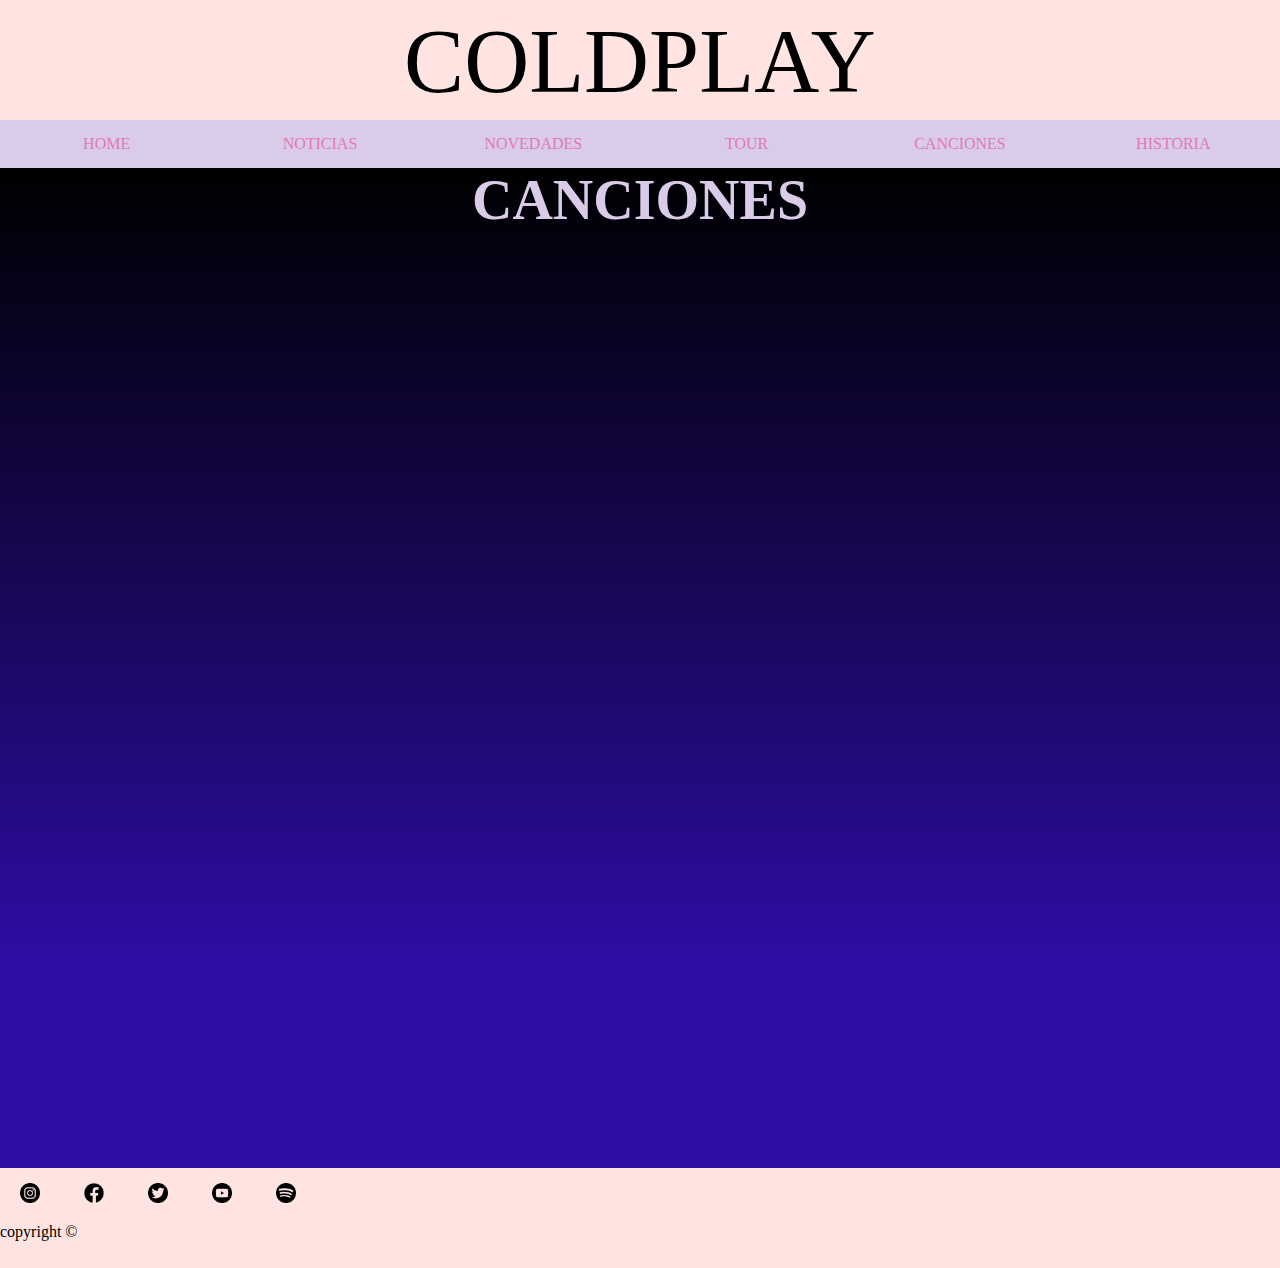
==== canciones.html @ ef8ae12c "reformulacion de header" ====
<!DOCTYPE html>
<html lang="en">
<head>
    <meta charset="UTF-8">
    <meta http-equiv="X-UA-Compatible" content="IE=edge">
    <meta name="viewport" content="width=device-width, initial-scale=1.0">
   
    <link rel="stylesheet" href="style.css">
    <link rel="icon" href="imagenes/iconos/mariposa.ico"> 
    <title>COLDPLAY</title>
</head>
<body>
    <header>
        <a name="arriba"></a>
        COLDPLAY
    </header>
    <nav class="menu">
        <a href="index.html#arriba">HOME</a>
        <a href="noticias.html#arriba">NOTICIAS</a> 
        <a href="novedades.html#arriba">NOVEDADES</a> 
        <a href="tour.html#arriba">TOUR</a> 
        <a href="canciones.html#arriba">CANCIONES</a>
        <a href="historia.html#arriba">HISTORIA</a>
     </nav>
    <div class="container-canciones">
       <h2>CANCIONES</h2> 
       <iframe style="border-radius:12px" src="https://open.spotify.com/embed/artist/4gzpq5DPGxSnKTe4SA8HAU?utm_source=generator" width="50%" height="600" frameBorder="0" allowfullscreen="" allow="autoplay; clipboard-write; encrypted-media; fullscreen; picture-in-picture" loading="lazy"></iframe>
    </div>

 
    <script>
        
 
    </script>

    <!--footer-->
    <footer>
        <div class="container-footer">
            <a href="https://www.instagram.com/coldplay/" target="_blank"  > <img src="imagenes/iconos/instagram.png" alt="instagram" width="20"> </a>  <!-- el target es para que se abra en otra pestaña-->
            <a href="https://www.facebook.com/coldplay"  target="_blank" > <img src="imagenes/iconos/facebook.png" alt="facebook" width="20"> </a> 
            <a href="https://twitter.com/coldplay/" target="_blank" > <img src="imagenes/iconos/gorjeo.png" alt="twitter"width="20" > </a> 
            <a href="https://www.youtube.com/user/ColdplayVEVO" target="_blank" > <img src="imagenes/iconos/youtube.png" alt="youtube" width="20"> </a> 
            <a href="https://open.spotify.com/artist/4gzpq5DPGxSnKTe4SA8HAU" target="_blank" > <img src="imagenes/iconos/social.png" alt="spotify" width="20"></a>
            <p>copyright &copy</p>      
        </div>
    </footer>
    <scrip>
        curl -X "GET" "https://api.spotify.com/v1/playlists//images" -H "Accept: application/json" -H "Content-Type: application/json" -H "Authorization: Bearer "
    </scrip>
</body>
---- style.css ----
/*general*/
body{
    margin:0;
    padding:0;
}

header{
    background-color:  #FFE4E1;   /* #f4f4f4;*/
    width: 100%;
    height: 200px;
    padding: 10px;;
    margin:0;
    text-align:center;
    font-size: 90px;
    animation: rainbow-colors 8s linear infinite;
    animation-delay: calc(-4s * var(--char-percent));
    color: hsl(
      calc(240deg * var(--char-percent)
      ), 
      90%, 
      100%
    );


   
}
@keyframes rainbow-colors {
  0% { color: rgb(255, 251, 20); }
  75% { color: rgb(255, 195, 15); }
  25% { color: hsl(.25turn, 90%, 65%); }
  50% { color: rgb(43, 235, 14); }
  75% { color: hsl(.75turn, 90%, 65%); }
  100% { color: hsl(1turn, 90%, 65%); }
  100% { color: rgb(243, 59, 59); }

}

h2{
  font-size:56px;
  color: #dacbe8;
  font-weight:bold;
  text-decoration: none;
  margin-top: 0;
  padding-top: 20px;
}

/*menu */
.menu {
    display: flex;
    position: relative;
    width: 100%;
    margin: 0;
    padding: 0;
    background-color: #dacbe8;
    text-align: justify;
  }
  .menu a {
    text-decoration: none;
    display: inline-block;
    width: 100%;
    margin: 0;
    padding: 15px 15px;
    text-align: center;
    color:#e079ba;
    font-family: sans-serif bold;

  }
  .menu a:hover {
    color:   #C71585;  /* rgb(200, 179, 205);*/
  }


/*menu */

/*footer*/

  .container-footer{
    display: inline;
    position:absolute;
    height: 100px;
    width: 100%;
    background: #FFE4E1;   /*#ecbce1; */      /* #dacbe8;*/
    margin: 0;
    align-items: center;
    padding:15px 0px 0px 0px;
    position:inline;
  }
  .container-footer a{
    padding: 20px;
    text-decoration:none;
    
  }
  /*footer*/
  /*background*/
  .container-imagen-home { 
    background-image: url("https://i.ytimg.com/vi/vitp2fLRHT0/maxresdefault.jpg");
    background-color:black;
    height: 1000px;
    width: 100%;
    background-position: center;
    background-repeat: no-repeat;
    background-size: cover;
    position: relative;
  }
  .container-historia,.container-noticias,.container-tour,.container-canciones,.container-novedades{
    background: rgb(0,0,0);
    background: linear-gradient(180deg, rgba(0,0,0,1) 0%, rgba(46,13,165,1) 80%, rgba(46,13,165,1) 100%);
    height: 1000px;
    width: 100%;
    position: relative;
  
  }
  /*general---fuentes*/
  .container-noticias,.container-tour,.container-novedades,.container-canciones h2{
    position: relative;
    padding:0;
    text-align: center;
   }
  
  
 /*general*/

 /*historia*/
  
 
  .historia{
   display: -webkit-flex;
   display: flex;
   position: relative;
  }
 
  .sec-historia-imagen{
    flex: 50%;
    padding: 5px;
    margin: 100px 50px 25px 100px;
  }
  .img-historia{
    width: 50%;
    height: 70%;
  }
 
  .sec-historia-texto{
    flex: 50%;
    padding: 5px;
    margin: 70px 50px 70px;
  }
 .sec-historia-texto p{
  color:#dacbe8;
 }

 /*historia*/

 

 /*tour*/
 .boton-fechas
 {
    background-color: #e079ba;
    color: beige;
    padding: 15px 25px;
    text-decoration: none;
    border-radius: 160px;
    border: #C71585 solid 2px;
    position: relative;
    margin-left: 1200px;
 }
 .boton-fechas:hover
 {
   background-color: #C71585;
   border-radius: 160px;
   border: #e079ba solid 3px;

 }
 .h2class
 {
  color: hsl(.75turn, 90%, 65%);
  text-align: center;
  border: #C71585 solid 5px;
  font-size: 56px;
  margin-left: 5px;
 }
 h3{
  text-align: center;
  color:#FAFAD2;
  font-size: 35px;

  
 }
 ul{
  color: #FFB6C1;
  font-size:18px;
  padding-left:20px;
 }
 
 
 /* galeria de noticias  */


*{box-sizing: border-box;
}

.container-noticias{
  height:100%;
}
.container-noticias h3{
  font-size:25px;
}
.container-noticias p{
  font-size:15px;
}
 .main {
  height: 100%;
  margin: auto;
}



.row {
 padding-left: 25px;
}

/* Add padding BETWEEN each column (if you want) */
.row,
.row > .column {
  padding: 6px;
}

/* Create four equal columns that floats next to each other */
.column {
  float: left;
  width: 25%;

}

.column:hover{
 cursor: pointer;
}

/* Clear floats after rows */
.row:after {
  content: "";
  display: table;
  clear: both;
}

/* Content */
.content {
  padding:5 px;
}



/*Responsive*/

 @media only screen and (max-width: 600px) {
  header{  height:80px;
           font-size: 50px;

        }

  h1{
    font-size:50px;
  }

  h2{
    font-size:35px;
  }

  p{
    font-size:12px;
  }
  .menu{display:block;
     height:120px;
        }
  
 .menu a{
    padding: 0px;
  }
  .container-imagen-home{
    width:100%;
  }
.sec-historia-imagen{
  margin-top:0;
}
.img-historia{
  width:100%;
  height:100%;
 padding: 30px 50px 20px 30px;
  

}
  .historia{
    display:block;
    height:800px; 
   }
 
   iframe {
    width:100%;
   }
}





/* Responsive layout - makes a two column-layout instead of four columns */
@media screen and (max-width: 900px) {
 
  }
  header{ 
    width:100%;
    height:120px;
  }
  

  
  /* Responsive layout - makes a two column-layout instead of four columns */
@media screen and (max-width: 900px) {
  .column {
    width: 50%;
  }
}

/* Responsive layout - makes the two columns stack on top of each other instead of next to each other */
@media screen and (max-width: 600px) {
  .column {
    width: 100%;
  }
}
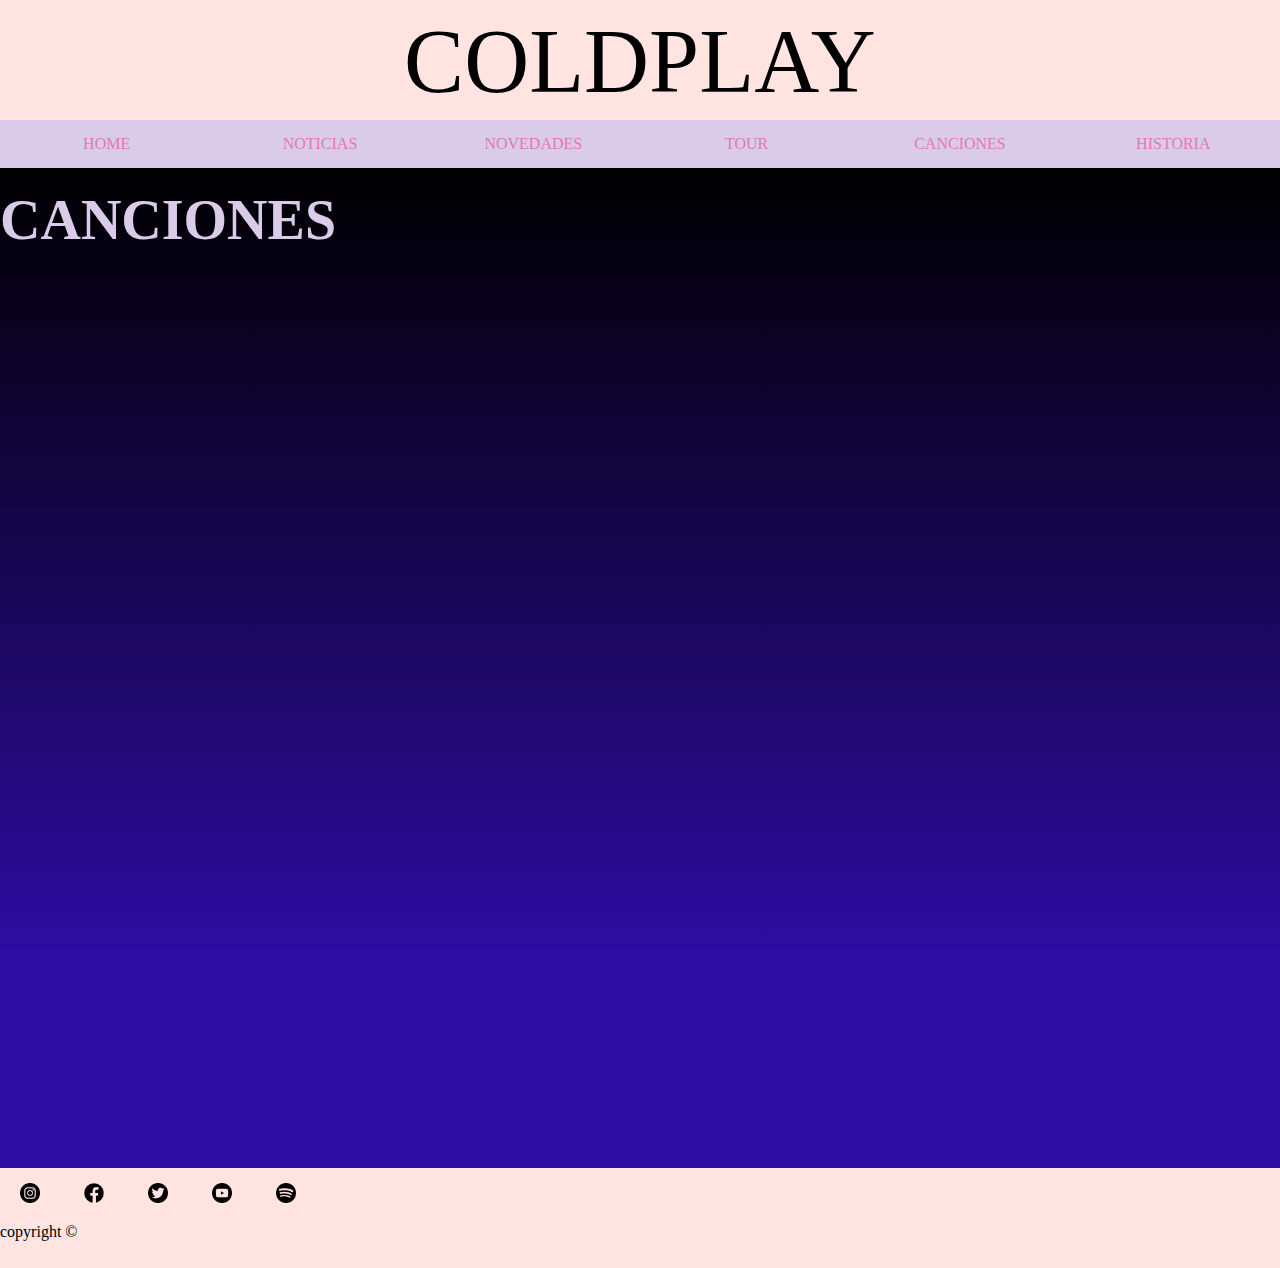
==== commit 17d3c97e: "cambios de h2 a h1" ====
--- a/canciones.html
+++ b/canciones.html
@@ -23,7 +23,7 @@
         <a href="historia.html#arriba">HISTORIA</a>
      </nav>
     <div class="container-canciones">
-       <h2>CANCIONES</h2> 
+       <h1>CANCIONES</h1> 
        <iframe style="border-radius:12px" src="https://open.spotify.com/embed/artist/4gzpq5DPGxSnKTe4SA8HAU?utm_source=generator" width="50%" height="600" frameBorder="0" allowfullscreen="" allow="autoplay; clipboard-write; encrypted-media; fullscreen; picture-in-picture" loading="lazy"></iframe>
     </div>
 
--- a/style.css
+++ b/style.css
@@ -36,7 +36,7 @@
 
 }
 
-h2{
+h1{
   font-size:56px;
   color: #dacbe8;
   font-weight:bold;
@@ -163,7 +163,6 @@
     border-radius: 160px;
     border: #C71585 solid 2px;
     position: relative;
-    margin-left: 1200px;
  }
  .boton-fechas:hover
  {
@@ -177,7 +176,7 @@
   color: hsl(.75turn, 90%, 65%);
   text-align: center;
   border: #C71585 solid 5px;
-  font-size: 56px;
+  font-size: 35px;
   margin-left: 5px;
  }
  h3{
@@ -190,7 +189,7 @@
  ul{
   color: #FFB6C1;
   font-size:18px;
-  padding-left:20px;
+  padding-top: 10px;
  }
  
  
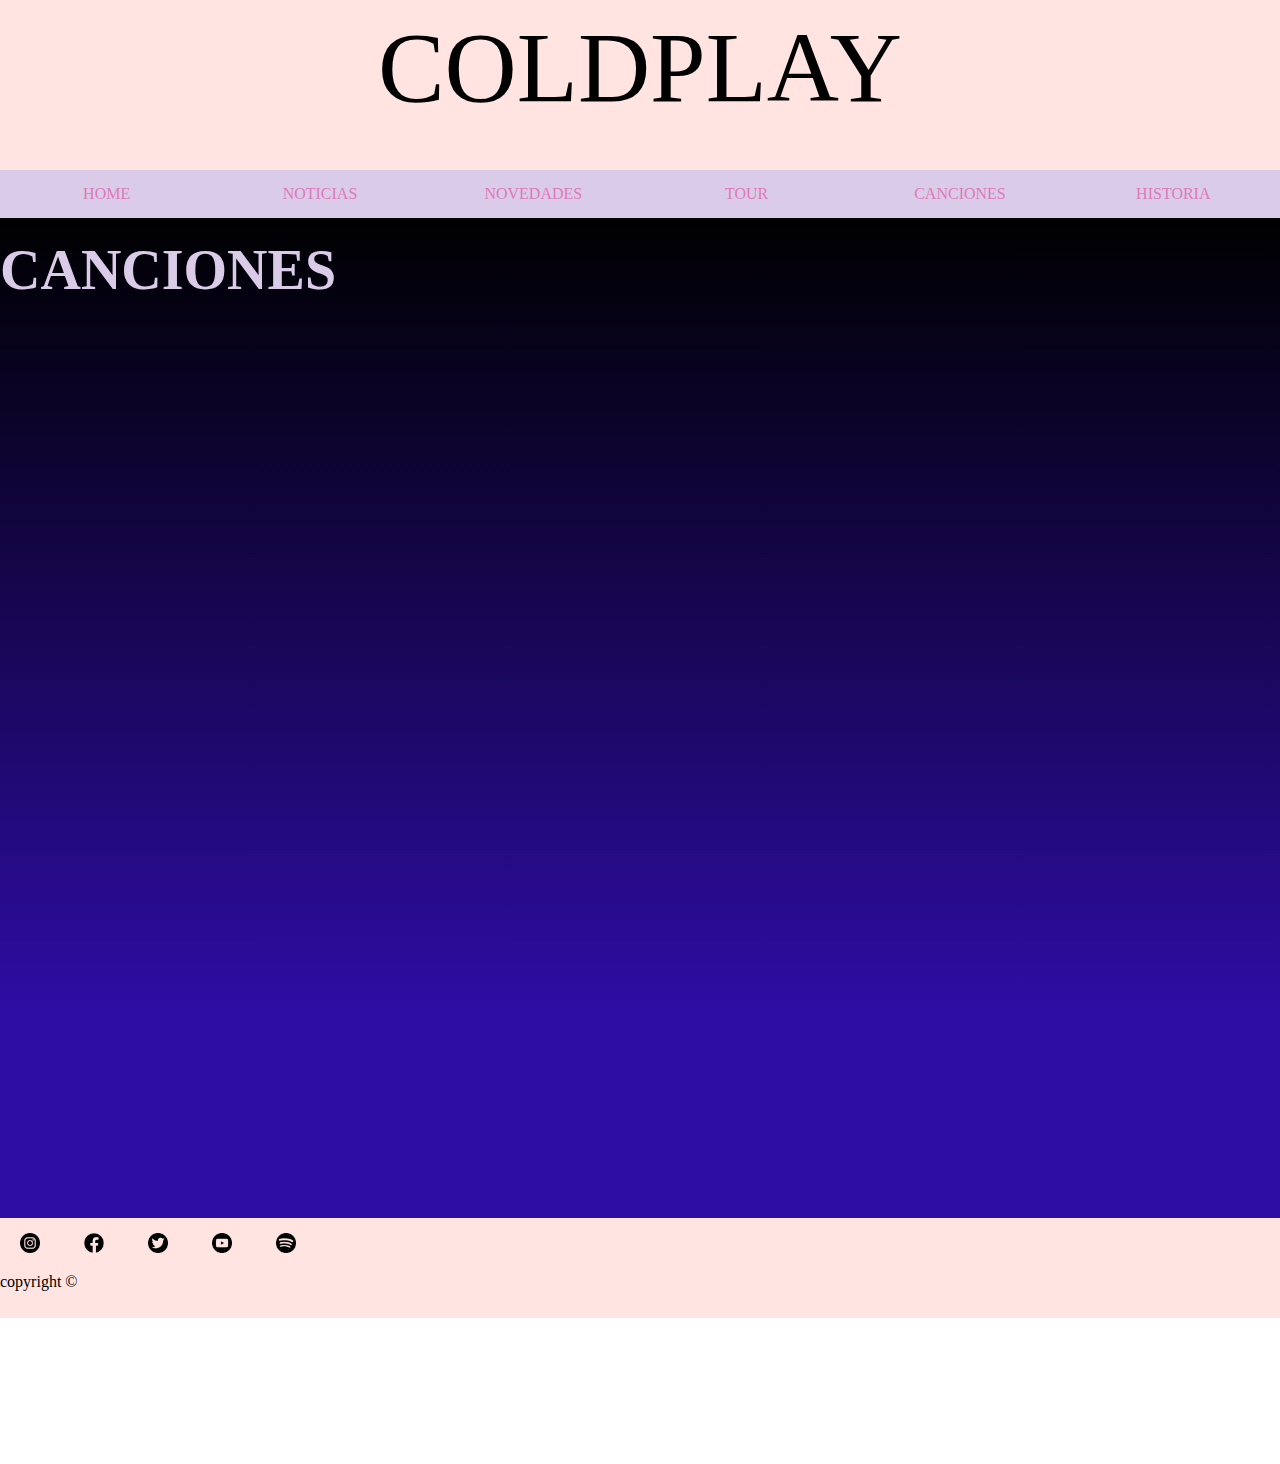
==== commit ac7c4512: "youtube api rest" ====
--- a/canciones.html
+++ b/canciones.html
@@ -4,7 +4,6 @@
     <meta charset="UTF-8">
     <meta http-equiv="X-UA-Compatible" content="IE=edge">
     <meta name="viewport" content="width=device-width, initial-scale=1.0">
-   
     <link rel="stylesheet" href="style.css">
     <link rel="icon" href="imagenes/iconos/mariposa.ico"> 
     <title>COLDPLAY</title>
@@ -24,15 +23,15 @@
      </nav>
     <div class="container-canciones">
        <h1>CANCIONES</h1> 
+       <div class="video-yt embed-responsive embed-responsive-16by9">
+        <div id="player3" class="player"></div>    
+    </div>
+      
        <iframe style="border-radius:12px" src="https://open.spotify.com/embed/artist/4gzpq5DPGxSnKTe4SA8HAU?utm_source=generator" width="50%" height="600" frameBorder="0" allowfullscreen="" allow="autoplay; clipboard-write; encrypted-media; fullscreen; picture-in-picture" loading="lazy"></iframe>
     </div>
 
- 
-    <script>
-        
- 
-    </script>
 
+  
     <!--footer-->
     <footer>
         <div class="container-footer">
@@ -44,7 +43,54 @@
             <p>copyright &copy</p>      
         </div>
     </footer>
-    <scrip>
-        curl -X "GET" "https://api.spotify.com/v1/playlists//images" -H "Accept: application/json" -H "Content-Type: application/json" -H "Authorization: Bearer "
-    </scrip>
+    <script>
+        var tag = document.createElement('script');
+            tag.src = "https://www.youtube.com/iframe_api";
+            var firstScriptTag = document.getElementsByTagName('script')[0];
+            firstScriptTag.parentNode.insertBefore(tag, firstScriptTag);
+        
+            var playerInfoList = [
+                {id: 'player3', height: '30%', width: '100%', videoId: 'KbVKJx9gNAs'}
+            ];
+            //Init players
+            function onYouTubeIframeAPIReady() {
+                if (typeof playerInfoList === 'undefined') return;
+        
+                for (var i = 0; i < playerInfoList.length; i++) {
+                    var curplayer = createPlayer(playerInfoList[i]);
+                    players[i] = curplayer;
+                }
+            }
+        
+            var players = new Array();
+        
+            function createPlayer(playerInfo) {
+                return new YT.Player(playerInfo.id, {
+                    height: playerInfo.height,
+                    width: playerInfo.width,
+                    videoId: playerInfo.videoId,
+                    events: {'onStateChange': onPlayerStateChange}
+                });
+            }
+        
+            function onPlayerStateChange(event) {
+                if (event.data == YT.PlayerState.PLAYING) {
+                    manageVideo(event.target.a.id);
+                }
+            }
+        
+            function manageVideo(player_id) {
+                $(players).each(function (i) {
+                    if(this.a.id == player_id){
+                        this.playVideo();
+                    }else {
+                        this.pauseVideo();
+                    }
+                });
+            }
+        
+        
+            
+        
+            </script>
 </body>
--- a/style.css
+++ b/style.css
@@ -8,11 +8,11 @@
 header{
     background-color:  #FFE4E1;   /* #f4f4f4;*/
     width: 100%;
-    height: 200px;
+    height: 170px;
     padding: 10px;;
     margin:0;
     text-align:center;
-    font-size: 90px;
+    font-size: 100px;
     animation: rainbow-colors 8s linear infinite;
     animation-delay: calc(-4s * var(--char-percent));
     color: hsl(
@@ -45,11 +45,12 @@
   padding-top: 20px;
 }
 
-/*menu */
+/*menu*/
 .menu {
     display: flex;
     position: relative;
     width: 100%;
+    height: 100%;
     margin: 0;
     padding: 0;
     background-color: #dacbe8;
@@ -94,9 +95,9 @@
   /*footer*/
   /*background*/
   .container-imagen-home { 
-    background-image: url("https://i.ytimg.com/vi/vitp2fLRHT0/maxresdefault.jpg");
+    background-image: url("https://media.globalcitizen.org/5a/7b/5a7b7b6e-0796-4005-a7dd-c7a7c7fb1ded/coldplay_hero.jpg");
     background-color:black;
-    height: 1000px;
+    height: 800px;
     width: 100%;
     background-position: center;
     background-repeat: no-repeat;
@@ -136,8 +137,8 @@
     margin: 100px 50px 25px 100px;
   }
   .img-historia{
-    width: 50%;
-    height: 70%;
+    width: 70%;
+    height: 100%;
   }
  
   .sec-historia-texto{
@@ -254,7 +255,7 @@
 
  @media only screen and (max-width: 600px) {
   header{  height:80px;
-           font-size: 50px;
+           font-size: 45px;
 
         }
 
@@ -299,17 +300,26 @@
    }
 }
 
-
-
-
+.video-yt iframe {
+  border: 1px solid #3e3e3e;
+  position: relative;
+  width: 100%;
+  height:40%; 
+}
+.video-yt{
+  padding-top:520px;
+}
 
 /* Responsive layout - makes a two column-layout instead of four columns */
 @media screen and (max-width: 900px) {
  
-  }
-  header{ 
-    width:100%;
-    height:120px;
+  header{
+  width: 100%;
+    height: 120px;
+    padding: 10px;;
+    margin:0;
+    text-align:center;
+    font-size: 70px;
   }
   
 
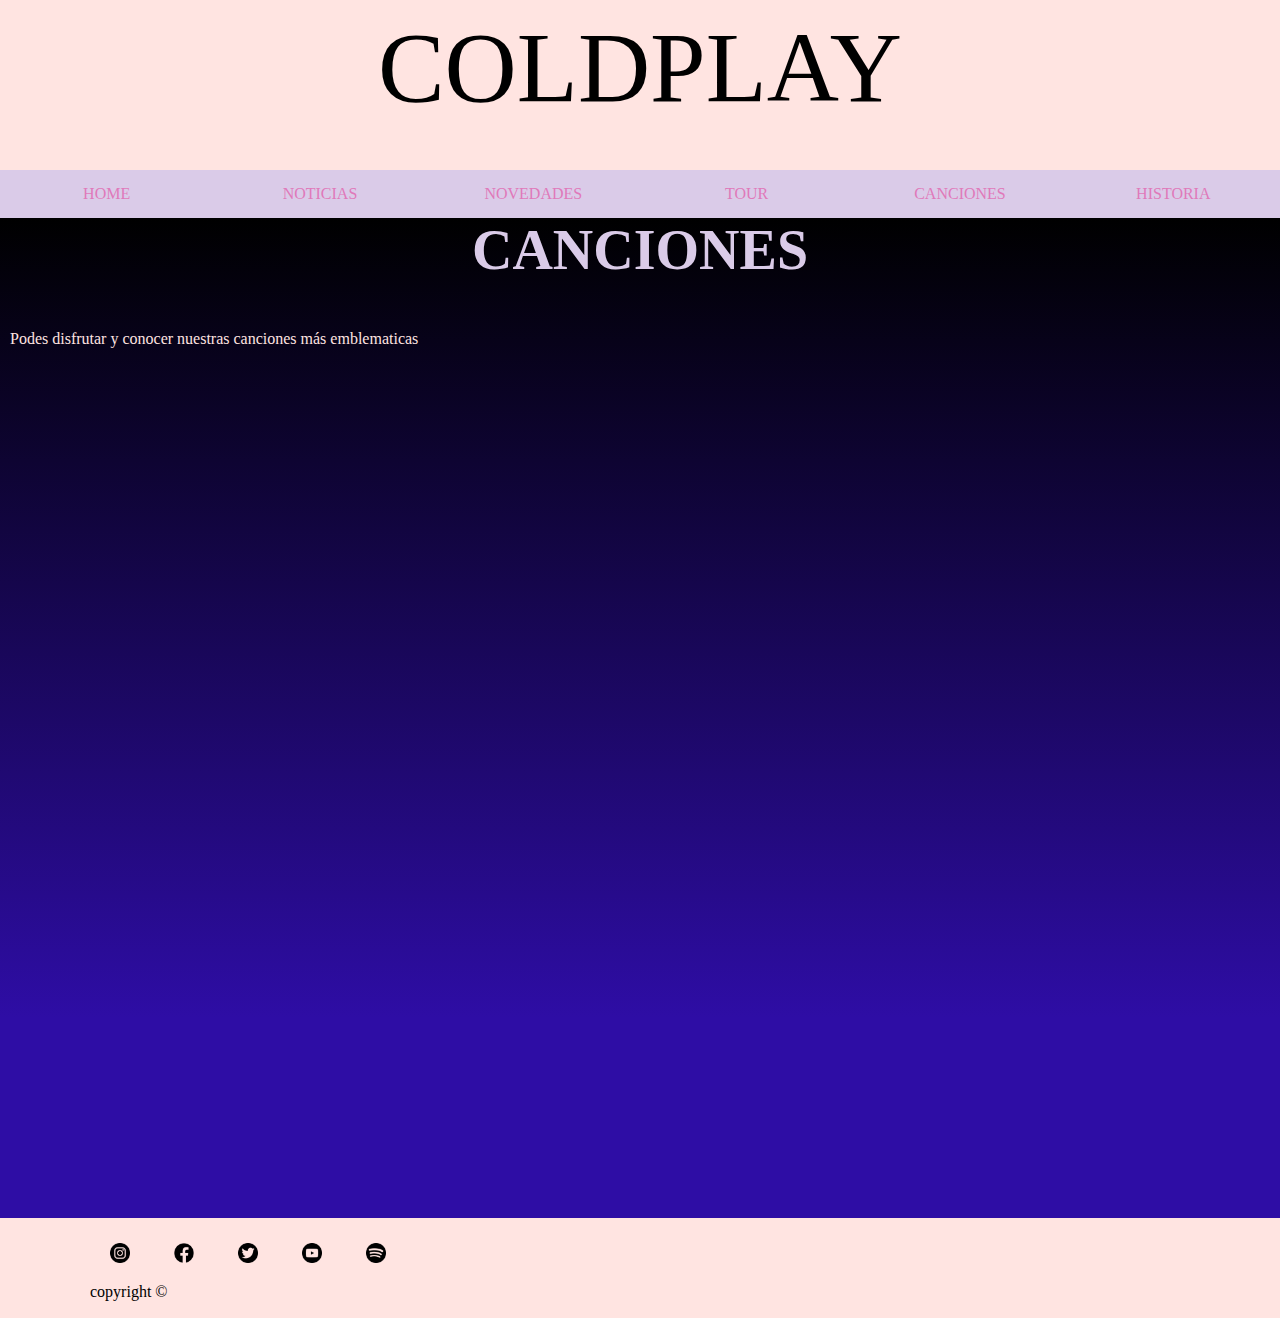
==== commit 7dbf68e5: "cambios" ====
--- a/canciones.html
+++ b/canciones.html
@@ -21,14 +21,22 @@
         <a href="canciones.html#arriba">CANCIONES</a>
         <a href="historia.html#arriba">HISTORIA</a>
      </nav>
+     
     <div class="container-canciones">
        <h1>CANCIONES</h1> 
-       <div class="video-yt embed-responsive embed-responsive-16by9">
-        <div id="player3" class="player"></div>    
+        <p>Podes disfrutar y conocer nuestras canciones más emblematicas</p>
+        <iframe class="spotify-player" style="border-radius:12px" src="https://open.spotify.com/embed/artist/4gzpq5DPGxSnKTe4SA8HAU?utm_source=generator" width="400" height="600" frameBorder="0" allowfullscreen="" allow="autoplay; clipboard-write; encrypted-media; fullscreen; picture-in-picture" loading="lazy"></iframe> 
+        <div class="video">
+        <video playsinline="" class="canciones-video" autoplay="" loop="" muted="" preload="auto" aria-hidden="true">
+            <source src="https://www.coldplay.com/wp/wp-content/uploads/2021/07/MOT.mp4" type="video/mp4">
+        </video>
+        </div>
+        <div class="video-yt embed-responsive embed-responsive-16by9">
+       <div id="player3" class="player"></div>   
     </div>
-      
-       <iframe style="border-radius:12px" src="https://open.spotify.com/embed/artist/4gzpq5DPGxSnKTe4SA8HAU?utm_source=generator" width="50%" height="600" frameBorder="0" allowfullscreen="" allow="autoplay; clipboard-write; encrypted-media; fullscreen; picture-in-picture" loading="lazy"></iframe>
     </div>
+
+     
 
 
   
@@ -91,6 +99,6 @@
         
         
             
-        
             </script>
+            
 </body>
--- a/style.css
+++ b/style.css
@@ -84,7 +84,7 @@
     background: #FFE4E1;   /*#ecbce1; */      /* #dacbe8;*/
     margin: 0;
     align-items: center;
-    padding:15px 0px 0px 0px;
+    padding:25px 10px 50px 90px;
     position:inline;
   }
   .container-footer a{
@@ -93,7 +93,8 @@
     
   }
   /*footer*/
-  /*background*/
+
+  /*backgrounds*/
   .container-imagen-home { 
     background-image: url("https://media.globalcitizen.org/5a/7b/5a7b7b6e-0796-4005-a7dd-c7a7c7fb1ded/coldplay_hero.jpg");
     background-color:black;
@@ -113,7 +114,7 @@
   
   }
   /*general---fuentes*/
-  .container-noticias,.container-tour,.container-novedades,.container-canciones h2{
+  .container-noticias,.container-tour,.container-novedades,.container-canciones h1{
     position: relative;
     padding:0;
     text-align: center;
@@ -137,7 +138,7 @@
     margin: 100px 50px 25px 100px;
   }
   .img-historia{
-    width: 70%;
+    width: 10%;
     height: 100%;
   }
  
@@ -152,7 +153,37 @@
 
  /*historia*/
 
- 
+
+
+ /*canciones*/
+ 
+ .container-canciones p{
+  color:#FFE4E1;
+  padding: 10px;;
+ }
+ .video-yt iframe{
+  position: absolute ;
+  margin:-450px 0px 0px 590px;
+  width: 500px;
+  height: 400px;
+  
+}
+.video-yt{
+padding:30px;
+}
+
+.spotify-player{
+  padding:8px;
+}
+
+.canciones-video{
+  position:relative; 
+  width:20%;
+  height:20%;
+  margin:-750px 50px 450px 980px;
+}
+
+/*canciones*/
 
  /*tour*/
  .boton-fechas
@@ -193,7 +224,11 @@
   padding-top: 10px;
  }
  
- 
+
+
+
+ /*noticias*/
+
  /* galeria de noticias  */
 
 
@@ -214,19 +249,16 @@
   margin: auto;
 }
 
-
-
 .row {
  padding-left: 25px;
 }
 
-/* Add padding BETWEEN each column (if you want) */
 .row,
 .row > .column {
   padding: 6px;
 }
 
-/* Create four equal columns that floats next to each other */
+
 .column {
   float: left;
   width: 25%;
@@ -237,19 +269,19 @@
  cursor: pointer;
 }
 
-/* Clear floats after rows */
 .row:after {
   content: "";
   display: table;
   clear: both;
 }
 
-/* Content */
+
 .content {
-  padding:5 px;
-}
-
-
+ padding: 5px;
+
+}
+
+ /* galeria de noticias  */
 
 /*Responsive*/
 
@@ -271,11 +303,16 @@
     font-size:12px;
   }
   .menu{display:block;
-     height:120px;
+     height:150px;
+     padding-top:-5px;
         }
   
  .menu a{
-    padding: 0px;
+    padding: 3px;
+  }
+  .menu a:hover{
+    background-color:#C71585;
+    color:#FFE4E1;   
   }
   .container-imagen-home{
     width:100%;
@@ -284,10 +321,8 @@
   margin-top:0;
 }
 .img-historia{
-  width:100%;
-  height:100%;
- padding: 30px 50px 20px 30px;
-  
+  width:50%;
+  height:70%;
 
 }
   .historia{
@@ -297,18 +332,25 @@
  
    iframe {
     width:100%;
+    height:50%;
    }
-}
-
-.video-yt iframe {
-  border: 1px solid #3e3e3e;
-  position: relative;
-  width: 100%;
-  height:40%; 
-}
-.video-yt{
-  padding-top:520px;
-}
+   
+   
+   .column {
+    width: 100%;
+  }
+  .video-yt iframe{
+    position:relative ;
+    margin:0;
+    width:100%;
+    height:100%;
+
+    
+  }
+  
+}
+
+
 
 /* Responsive layout - makes a two column-layout instead of four columns */
 @media screen and (max-width: 900px) {
@@ -321,21 +363,11 @@
     text-align:center;
     font-size: 70px;
   }
-  
-
-  
-  /* Responsive layout - makes a two column-layout instead of four columns */
-@media screen and (max-width: 900px) {
   .column {
     width: 50%;
   }
 }
 
-/* Responsive layout - makes the two columns stack on top of each other instead of next to each other */
-@media screen and (max-width: 600px) {
-  .column {
-    width: 100%;
-  }
-}
-
-
+  
+ 
+
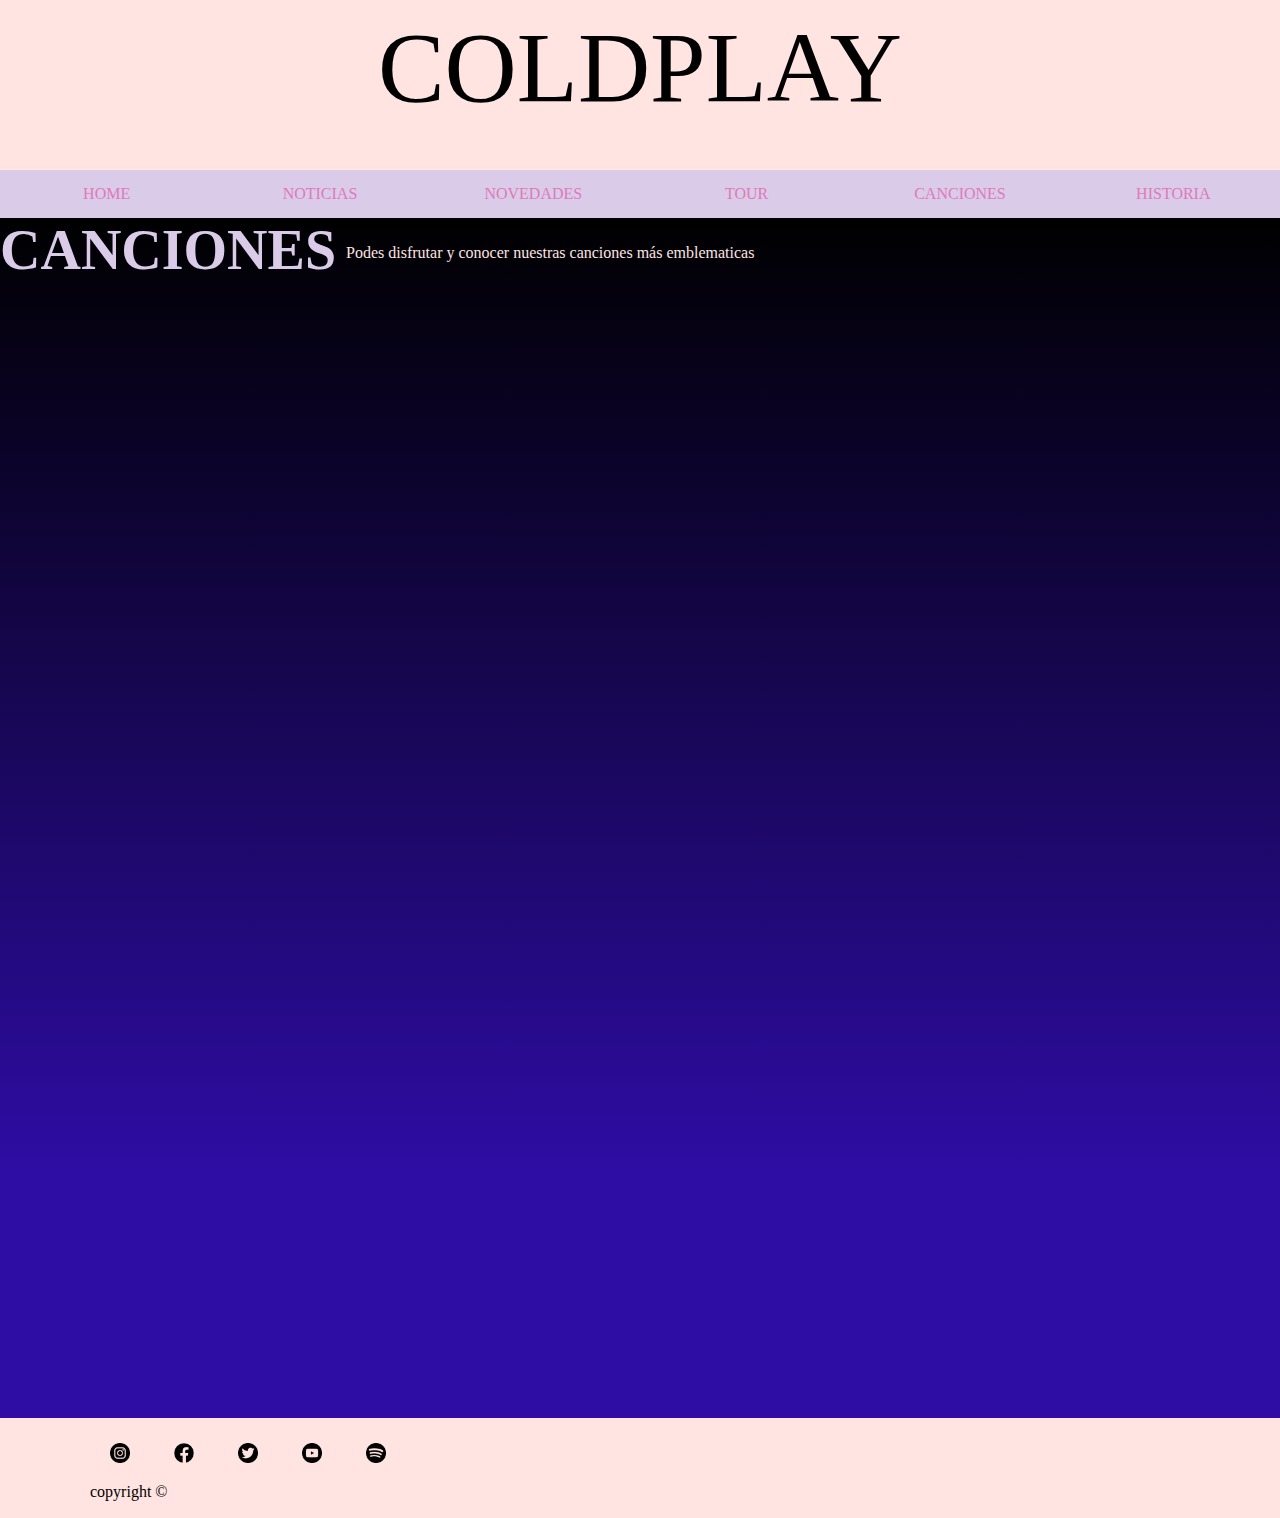
==== commit 17b41512: "cambio canciones" ====
--- a/canciones.html
+++ b/canciones.html
@@ -26,11 +26,12 @@
        <h1>CANCIONES</h1> 
         <p>Podes disfrutar y conocer nuestras canciones más emblematicas</p>
         <iframe class="spotify-player" style="border-radius:12px" src="https://open.spotify.com/embed/artist/4gzpq5DPGxSnKTe4SA8HAU?utm_source=generator" width="400" height="600" frameBorder="0" allowfullscreen="" allow="autoplay; clipboard-write; encrypted-media; fullscreen; picture-in-picture" loading="lazy"></iframe> 
-        <div class="video">
-        <video playsinline="" class="canciones-video" autoplay="" loop="" muted="" preload="auto" aria-hidden="true">
+         <!--<div class="video">
+        <h3>Nueva Cancion</h3>
+      X<video playsinline="" class="disco" autoplay="" loop="" muted="" preload="auto" aria-hidden="true">
             <source src="https://www.coldplay.com/wp/wp-content/uploads/2021/07/MOT.mp4" type="video/mp4">
         </video>
-        </div>
+        </div>-->
         <div class="video-yt embed-responsive embed-responsive-16by9">
        <div id="player3" class="player"></div>   
     </div>
--- a/style.css
+++ b/style.css
@@ -42,7 +42,9 @@
   font-weight:bold;
   text-decoration: none;
   margin-top: 0;
-  padding-top: 20px;
+  position: relative;
+  padding:0;
+  text-align: center;
 }
 
 /*menu*/
@@ -108,47 +110,47 @@
   .container-historia,.container-noticias,.container-tour,.container-canciones,.container-novedades{
     background: rgb(0,0,0);
     background: linear-gradient(180deg, rgba(0,0,0,1) 0%, rgba(46,13,165,1) 80%, rgba(46,13,165,1) 100%);
-    height: 1000px;
+    height: 1200px;
     width: 100%;
     position: relative;
   
   }
   /*general---fuentes*/
-  .container-noticias,.container-tour,.container-novedades,.container-canciones h1{
-    position: relative;
-    padding:0;
-    text-align: center;
-   }
-  
-  
+  
+
+ .sec-historia-texto p{
+  position: relative;
+  text-align:justify;
+ }
+
+ .sec-historia-texto h1{
+  margin-top:-200px;
+  margin-bottom:220px;
+ }
+
  /*general*/
 
  /*historia*/
   
  
-  .historia{
-   display: -webkit-flex;
+  .container-historia{
    display: flex;
-   position: relative;
-  }
- 
-  .sec-historia-imagen{
-    flex: 50%;
-    padding: 5px;
-    margin: 100px 50px 25px 100px;
-  }
+   position:  block;
+  }
+ 
   .img-historia{
-    width: 10%;
-    height: 100%;
+  width: 100%;
+  height:70%;
+  
   }
  
   .sec-historia-texto{
-    flex: 50%;
-    padding: 5px;
-    margin: 70px 50px 70px;
+    float:none;
+   
   }
  .sec-historia-texto p{
   color:#dacbe8;
+  padding:5px;
  }
 
  /*historia*/
@@ -156,6 +158,9 @@
 
 
  /*canciones*/
+ .container-canciones{
+  display: flex inline;
+ }
  
  .container-canciones p{
   color:#FFE4E1;
@@ -176,12 +181,12 @@
   padding:8px;
 }
 
-.canciones-video{
+/*.canciones-video{
   position:relative; 
   width:20%;
   height:20%;
   margin:-750px 50px 450px 980px;
-}
+}/*
 
 /*canciones*/
 
@@ -281,6 +286,7 @@
 
 }
 
+
  /* galeria de noticias  */
 
 /*Responsive*/
@@ -321,7 +327,7 @@
   margin-top:0;
 }
 .img-historia{
-  width:50%;
+  width:100%;
   height:70%;
 
 }
@@ -371,3 +377,18 @@
   
  
 
+/*Novedades*/
+label 
+{
+    color:#dacbe8;
+    font-size: 20px;
+ 
+}
+
+input
+{
+  width : 150px;
+  padding: 10px;
+  margin: 20px;
+  border: #e079ba solid 3px;
+}
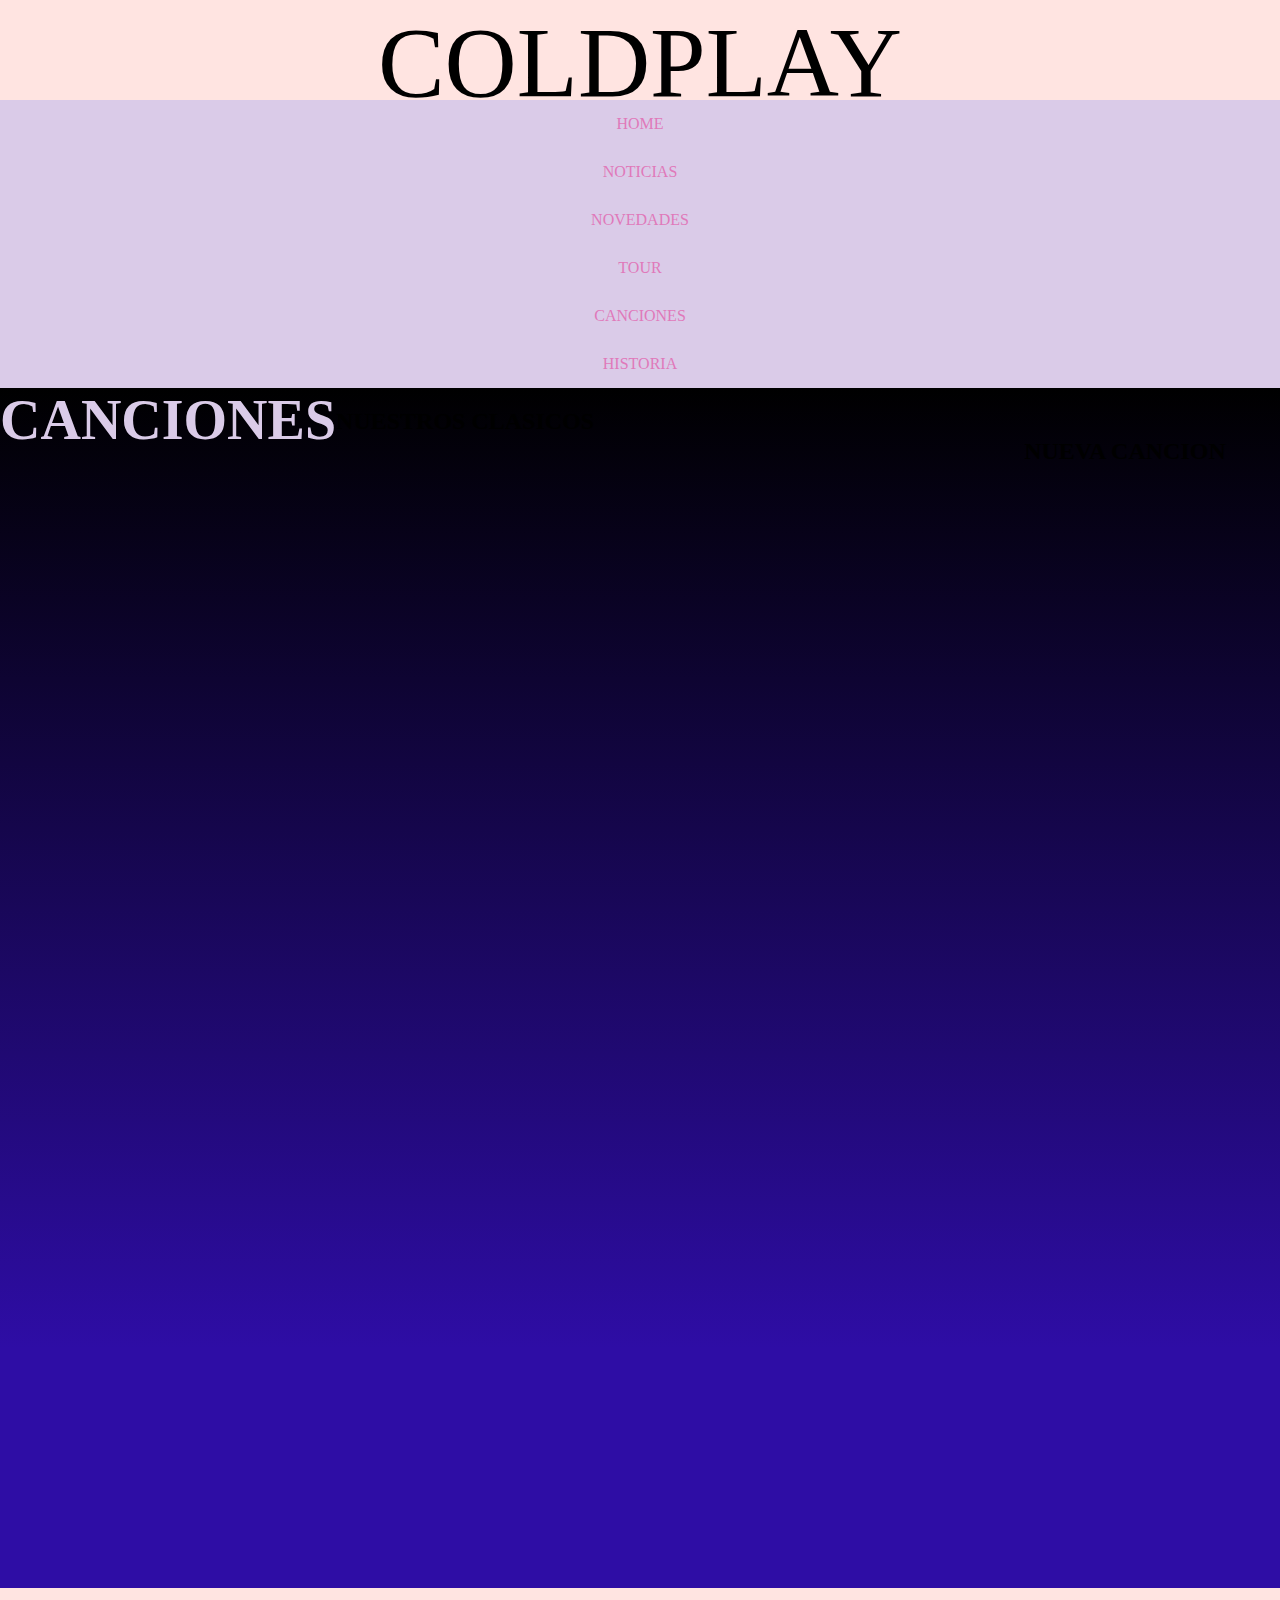
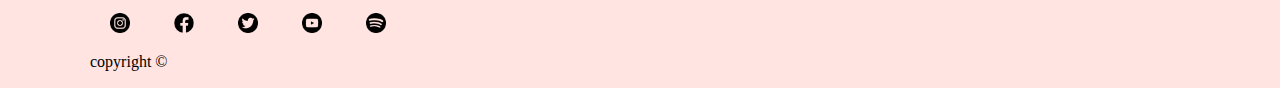
==== commit 123bdc7f: "Cambios canciones" ====
--- a/canciones.html
+++ b/canciones.html
@@ -5,6 +5,7 @@
     <meta http-equiv="X-UA-Compatible" content="IE=edge">
     <meta name="viewport" content="width=device-width, initial-scale=1.0">
     <link rel="stylesheet" href="style.css">
+    <script type="text/javascript" src="./script.js"></script>
     <link rel="icon" href="imagenes/iconos/mariposa.ico"> 
     <title>COLDPLAY</title>
 </head>
@@ -24,20 +25,19 @@
      
     <div class="container-canciones">
        <h1>CANCIONES</h1> 
-        <p>Podes disfrutar y conocer nuestras canciones más emblematicas</p>
+          <h2 class="neonText">
+            NUESTROS CLASICOS
+          </h2>
         <iframe class="spotify-player" style="border-radius:12px" src="https://open.spotify.com/embed/artist/4gzpq5DPGxSnKTe4SA8HAU?utm_source=generator" width="400" height="600" frameBorder="0" allowfullscreen="" allow="autoplay; clipboard-write; encrypted-media; fullscreen; picture-in-picture" loading="lazy"></iframe> 
-         <!--<div class="video">
-        <h3>Nueva Cancion</h3>
-      X<video playsinline="" class="disco" autoplay="" loop="" muted="" preload="auto" aria-hidden="true">
-            <source src="https://www.coldplay.com/wp/wp-content/uploads/2021/07/MOT.mp4" type="video/mp4">
-        </video>
-        </div>-->
         <div class="video-yt embed-responsive embed-responsive-16by9">
-       <div id="player3" class="player"></div>   
+            <h2 class="neonText">
+                NUEVA CANCION
+            </h2>
+       <div id="video-cancion" class="player">
+       </div>   
     </div>
     </div>
 
-     
 
 
   
@@ -52,54 +52,6 @@
             <p>copyright &copy</p>      
         </div>
     </footer>
-    <script>
-        var tag = document.createElement('script');
-            tag.src = "https://www.youtube.com/iframe_api";
-            var firstScriptTag = document.getElementsByTagName('script')[0];
-            firstScriptTag.parentNode.insertBefore(tag, firstScriptTag);
-        
-            var playerInfoList = [
-                {id: 'player3', height: '30%', width: '100%', videoId: 'KbVKJx9gNAs'}
-            ];
-            //Init players
-            function onYouTubeIframeAPIReady() {
-                if (typeof playerInfoList === 'undefined') return;
-        
-                for (var i = 0; i < playerInfoList.length; i++) {
-                    var curplayer = createPlayer(playerInfoList[i]);
-                    players[i] = curplayer;
-                }
-            }
-        
-            var players = new Array();
-        
-            function createPlayer(playerInfo) {
-                return new YT.Player(playerInfo.id, {
-                    height: playerInfo.height,
-                    width: playerInfo.width,
-                    videoId: playerInfo.videoId,
-                    events: {'onStateChange': onPlayerStateChange}
-                });
-            }
-        
-            function onPlayerStateChange(event) {
-                if (event.data == YT.PlayerState.PLAYING) {
-                    manageVideo(event.target.a.id);
-                }
-            }
-        
-            function manageVideo(player_id) {
-                $(players).each(function (i) {
-                    if(this.a.id == player_id){
-                        this.playVideo();
-                    }else {
-                        this.pauseVideo();
-                    }
-                });
-            }
-        
-        
-            
-            </script>
+   
             
 </body>
--- a/style.css
+++ b/style.css
@@ -8,8 +8,8 @@
 header{
     background-color:  #FFE4E1;   /* #f4f4f4;*/
     width: 100%;
-    height: 170px;
-    padding: 10px;;
+    height: 100px;
+    padding: 5px;
     margin:0;
     text-align:center;
     font-size: 100px;
@@ -49,7 +49,8 @@
 
 /*menu*/
 .menu {
-    display: flex;
+
+    justify-items: center;
     position: relative;
     width: 100%;
     height: 100%;
@@ -74,6 +75,42 @@
   }
 
 
+  /*menu mejorado*/
+
+.menu2
+{
+    background-color: #dacbe8;
+    display: flex;
+    justify-content: space-around;
+    flex-wrap: wrap;
+    box-sizing: border-box;
+    padding: 10px;
+    grid-area: menu;
+}
+.menu2 a:hover { color:   #C71585;  /* rgb(200, 179, 205);*/}
+
+.nav-enlaces
+{
+    font-size: 15px;
+    color: palevioletred;
+    /* color: #FFA2F3; */
+    display: inline-block;
+    padding: 10px;
+    text-decoration: none;
+}
+#boton-menu-nav
+{
+    display: none;
+    box-sizing: border-box;
+    background-color: palevioletred;
+    color: beige;
+    padding: 15px;
+    width: 100%;
+    border:  2px solid  palevioletred ;
+    border-radius: 100px;
+
+}
+
 /*menu */
 
 /*footer*/
@@ -94,6 +131,46 @@
     text-decoration:none;
     
   }
+
+  /*footer mejorado*/
+
+  .footer 
+  {
+      display: grid;
+      grid-template-rows: 2fr 1fr;
+      box-sizing: border-box;
+      max-height: 200px;
+      width: 100%;
+      padding: 15px;
+    background:  #dacbe8;
+    color: palevioletred;
+    grid-area: footer;
+  }
+  .footer a
+  {
+      padding: 10px;
+      text-decoration:none; 
+      display: inline-block;
+      box-sizing: border-box; 
+  }
+  
+   .enlaces-footer
+   {
+      display: flex;
+      justify-content: center;
+      align-content: center;
+      flex-direction: row;
+      flex-wrap: wrap;
+   }
+   .footer-span
+   {
+      display: flex;
+      justify-content: center;
+      flex-direction: row;
+      color: #FFA2F3;
+      font-size: 15px;
+   }
+
   /*footer*/
 
   /*backgrounds*/
@@ -107,7 +184,7 @@
     background-size: cover;
     position: relative;
   }
-  .container-historia,.container-noticias,.container-tour,.container-canciones,.container-novedades{
+  .container-historia,.container-noticias,.container-canciones,.container-novedades{
     background: rgb(0,0,0);
     background: linear-gradient(180deg, rgba(0,0,0,1) 0%, rgba(46,13,165,1) 80%, rgba(46,13,165,1) 100%);
     height: 1200px;
@@ -155,7 +232,36 @@
 
  /*historia*/
 
-
+ /*novedades*/
+ .formulario
+ {
+  width: 600px;
+  margin: auto;
+  background-color: rgba(0,0,0,0.4);
+  padding: 30px;
+  box-sizing: border-box;
+  margin-top: 20px;
+ }
+ .h2nov
+ {
+  margin: 0px;
+  text-align: center;
+  color: #e079ba;
+  font-size: 30px;
+ }
+
+ input 
+  {
+    width: 100%;
+    margin-bottom: 30px;
+    padding: 10px;
+    box-sizing: border-box;
+    font-size: 17px;
+    border: #9932CC  solid 5px;
+    background-color: #FFB6C1;
+  }
+
+  
 
  /*canciones*/
  .container-canciones{
@@ -188,57 +294,13 @@
   margin:-750px 50px 450px 980px;
 }/*
 
-/*canciones*/
-
- /*tour*/
- .boton-fechas
- {
-    background-color: #e079ba;
-    color: beige;
-    padding: 15px 25px;
-    text-decoration: none;
-    border-radius: 160px;
-    border: #C71585 solid 2px;
-    position: relative;
- }
- .boton-fechas:hover
- {
-   background-color: #C71585;
-   border-radius: 160px;
-   border: #e079ba solid 3px;
-
- }
- .h2class
- {
-  color: hsl(.75turn, 90%, 65%);
-  text-align: center;
-  border: #C71585 solid 5px;
-  font-size: 35px;
-  margin-left: 5px;
- }
- h3{
-  text-align: center;
-  color:#FAFAD2;
-  font-size: 35px;
-
-  
- }
- ul{
-  color: #FFB6C1;
-  font-size:18px;
-  padding-top: 10px;
- }
- 
-
-
-
+ 
  /*noticias*/
 
  /* galeria de noticias  */
 
 
-*{box-sizing: border-box;
-}
+*{box-sizing: border-box;}
 
 .container-noticias{
   height:100%;
@@ -353,16 +415,19 @@
 
     
   }
+
+ 
   
 }
 
 
 
 /* Responsive layout - makes a two column-layout instead of four columns */
-@media screen and (max-width: 900px) {
+@media screen and (max-width: 900px) 
+{
  
   header{
-  width: 100%;
+    width: 100%;
     height: 120px;
     padding: 10px;;
     margin:0;
@@ -374,21 +439,19 @@
   }
 }
 
-  
- 
-
-/*Novedades*/
-label 
+
+
+@media screen and (max-width: 300px) 
 {
-    color:#dacbe8;
-    font-size: 20px;
- 
-}
-
-input
-{
-  width : 150px;
-  padding: 10px;
-  margin: 20px;
-  border: #e079ba solid 3px;
-}
+  /*Novedades*/
+  .formulario {
+     width: 100%;
+  }
+
+}
+
+
+  
+ 
+
+
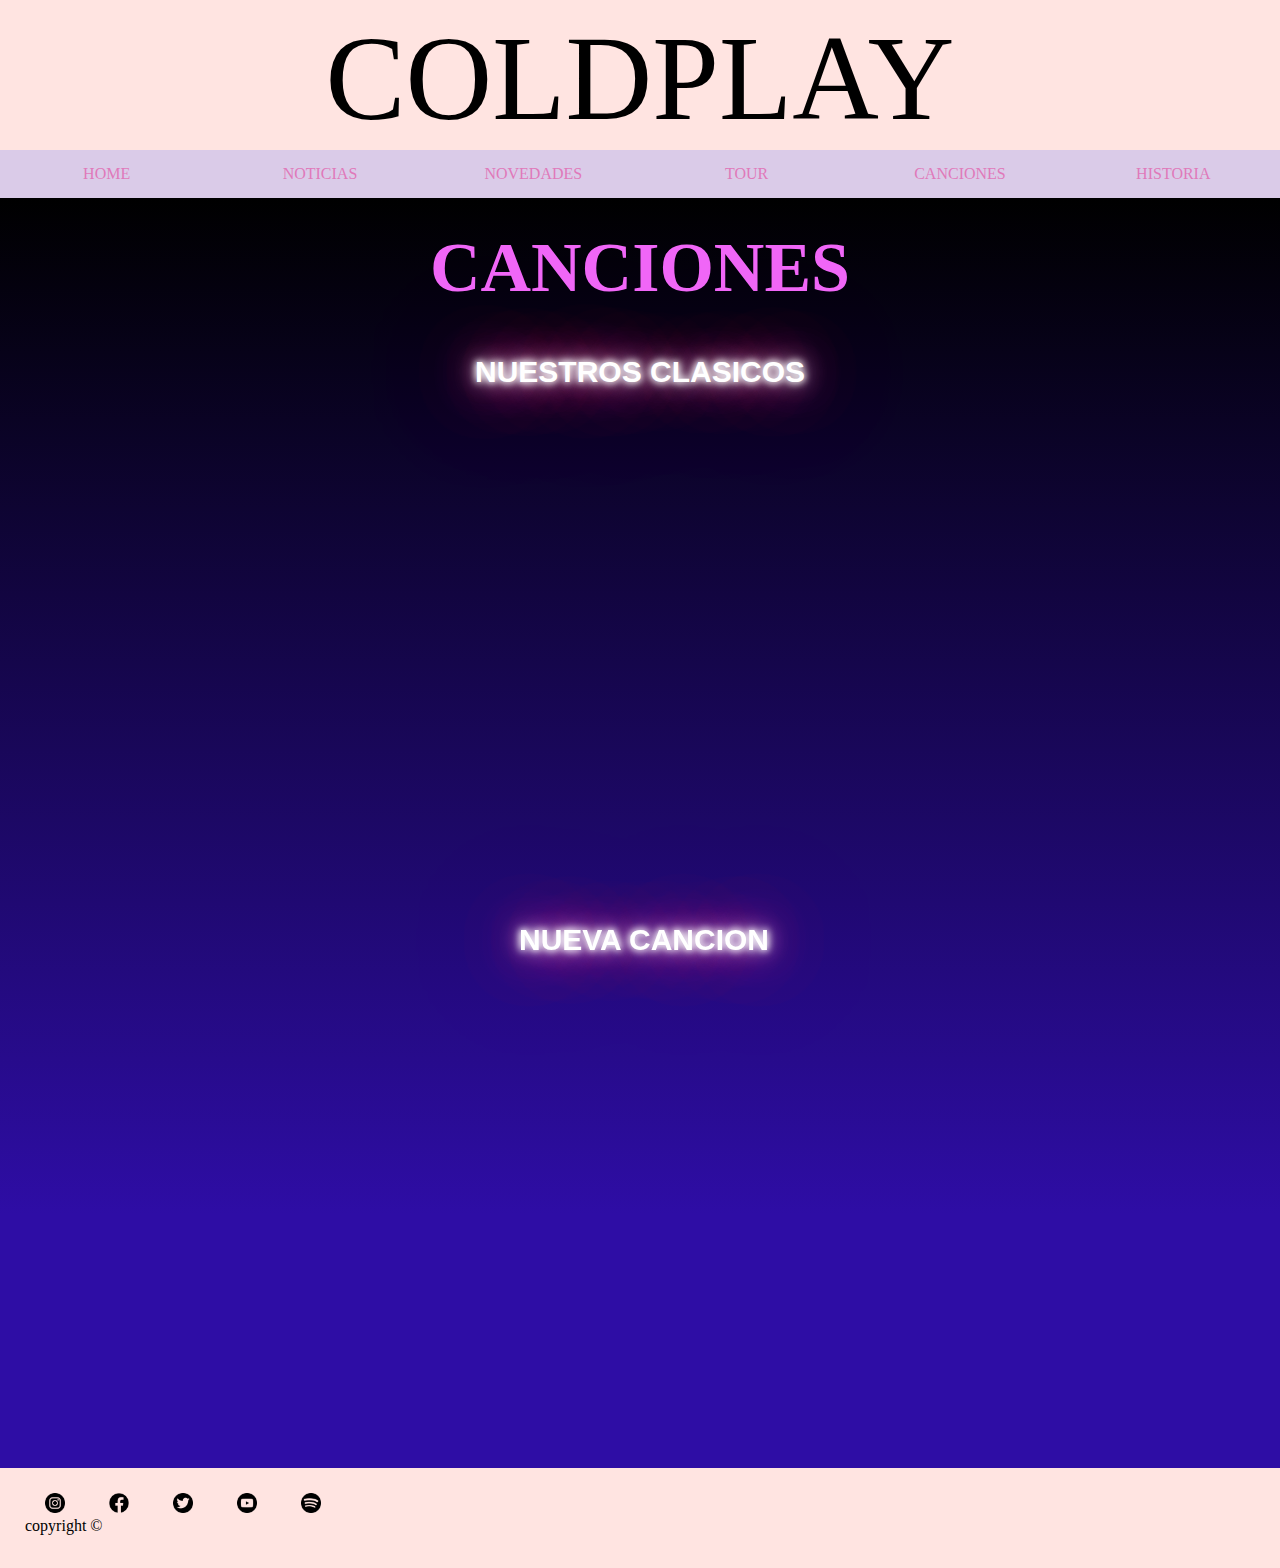
==== commit ce918912: "cambio footer" ====
--- a/canciones.html
+++ b/canciones.html
@@ -41,17 +41,23 @@
 
 
   
-    <!--footer-->
-    <footer>
+       <!--footer-->
+       <footer>
         <div class="container-footer">
-            <a href="https://www.instagram.com/coldplay/" target="_blank"  > <img src="imagenes/iconos/instagram.png" alt="instagram" width="20"> </a>  <!-- el target es para que se abra en otra pestaña-->
-            <a href="https://www.facebook.com/coldplay"  target="_blank" > <img src="imagenes/iconos/facebook.png" alt="facebook" width="20"> </a> 
-            <a href="https://twitter.com/coldplay/" target="_blank" > <img src="imagenes/iconos/gorjeo.png" alt="twitter"width="20" > </a> 
-            <a href="https://www.youtube.com/user/ColdplayVEVO" target="_blank" > <img src="imagenes/iconos/youtube.png" alt="youtube" width="20"> </a> 
-            <a href="https://open.spotify.com/artist/4gzpq5DPGxSnKTe4SA8HAU" target="_blank" > <img src="imagenes/iconos/social.png" alt="spotify" width="20"></a>
-            <p>copyright &copy</p>      
+    
+            <footer class="footer">
+                <div class="enlaces-footer">
+                            <a href="https://www.instagram.com/coldplay/" target="_blank"  > <img src="imagenes/iconos/instagram.png" alt="instagram" width="20"> </a>  <!-- el target es para que se abra en otra pestaña-->
+                            <a href="https://www.facebook.com/coldplay"  target="_blank" > <img src="imagenes/iconos/facebook.png" alt="facebook" width="20"> </a> 
+                            <a href="https://twitter.com/coldplay/" target="_blank" > <img src="imagenes/iconos/twitter.png" alt="twitter"width="20" > </a> 
+                            <a href="https://www.youtube.com/user/ColdplayVEVO" target="_blank" > <img src="imagenes/iconos/youtube.png" alt="youtube" width="20"> </a> 
+                            <a href="https://open.spotify.com/artist/4gzpq5DPGxSnKTe4SA8HAU" target="_blank" > <img src="imagenes/iconos/spoty.png" alt="spotify" width="20"></a>
+                </div>
+                <span class="footer-span">copyright &copy</span>  
+          </footer> 
         </div>
     </footer>
+    <!--footer-->
    
             
 </body>
--- a/style.css
+++ b/style.css
@@ -3,15 +3,17 @@
 body{
     margin:0;
     padding:0;
+  
 }
 
 header{
     background-color:  #FFE4E1;   /* #f4f4f4;*/
     width: 100%;
-    height: 100px;
-    padding: 5px;
+    height: 170px;
+    padding: 10px;
     margin:0;
     text-align:center;
+    font-family: 'Times New Roman', Times, serif;
     font-size: 100px;
     animation: rainbow-colors 8s linear infinite;
     animation-delay: calc(-4s * var(--char-percent));
@@ -38,7 +40,8 @@
 
 h1{
   font-size:56px;
-  color: #dacbe8;
+  font-family: 'Times New Roman', Times, serif;
+  color: #f066f7;
   font-weight:bold;
   text-decoration: none;
   margin-top: 0;
@@ -49,7 +52,7 @@
 
 /*menu*/
 .menu {
-
+    display:flex;
     justify-items: center;
     position: relative;
     width: 100%;
@@ -67,7 +70,7 @@
     padding: 15px 15px;
     text-align: center;
     color:#e079ba;
-    font-family: sans-serif bold;
+    font-family: 'Times New Roman',serif;
 
   }
   .menu a:hover {
@@ -75,101 +78,26 @@
   }
 
 
-  /*menu mejorado*/
-
-.menu2
-{
-    background-color: #dacbe8;
-    display: flex;
-    justify-content: space-around;
-    flex-wrap: wrap;
-    box-sizing: border-box;
-    padding: 10px;
-    grid-area: menu;
-}
-.menu2 a:hover { color:   #C71585;  /* rgb(200, 179, 205);*/}
-
-.nav-enlaces
-{
-    font-size: 15px;
-    color: palevioletred;
-    /* color: #FFA2F3; */
-    display: inline-block;
-    padding: 10px;
-    text-decoration: none;
-}
-#boton-menu-nav
-{
-    display: none;
-    box-sizing: border-box;
-    background-color: palevioletred;
-    color: beige;
-    padding: 15px;
-    width: 100%;
-    border:  2px solid  palevioletred ;
-    border-radius: 100px;
-
-}
-
 /*menu */
 
 /*footer*/
 
   .container-footer{
-    display: inline;
+    display: flex ;
     position:absolute;
     height: 100px;
     width: 100%;
     background: #FFE4E1;   /*#ecbce1; */      /* #dacbe8;*/
     margin: 0;
-    align-items: center;
-    padding:25px 10px 50px 90px;
-    position:inline;
+    padding:25px;
   }
   .container-footer a{
     padding: 20px;
     text-decoration:none;
-    
-  }
-
-  /*footer mejorado*/
-
-  .footer 
-  {
-      display: grid;
-      grid-template-rows: 2fr 1fr;
-      box-sizing: border-box;
-      max-height: 200px;
-      width: 100%;
-      padding: 15px;
-    background:  #dacbe8;
-    color: palevioletred;
-    grid-area: footer;
-  }
-  .footer a
-  {
-      padding: 10px;
-      text-decoration:none; 
-      display: inline-block;
-      box-sizing: border-box; 
-  }
-  
-   .enlaces-footer
-   {
-      display: flex;
-      justify-content: center;
-      align-content: center;
-      flex-direction: row;
-      flex-wrap: wrap;
-   }
-   .footer-span
-   {
-      display: flex;
-      justify-content: center;
-      flex-direction: row;
-      color: #FFA2F3;
-      font-size: 15px;
-   }
+    justify-content:center;  
+  }
+
+
 
   /*footer*/
 
@@ -177,8 +105,7 @@
   .container-imagen-home { 
     background-image: url("https://media.globalcitizen.org/5a/7b/5a7b7b6e-0796-4005-a7dd-c7a7c7fb1ded/coldplay_hero.jpg");
     background-color:black;
-    height: 800px;
-    width: 100%;
+    height: 900px;
     background-position: center;
     background-repeat: no-repeat;
     background-size: cover;
@@ -192,6 +119,7 @@
     position: relative;
   
   }
+
   /*general---fuentes*/
   
 
@@ -209,25 +137,25 @@
 
  /*historia*/
   
- 
   .container-historia{
    display: flex;
-   position:  block;
-  }
- 
+   position: block;
+  }
   .img-historia{
   width: 100%;
   height:70%;
   
   }
- 
+  
+
   .sec-historia-texto{
-    float:none;
-   
+    float:center;
+    
   }
  .sec-historia-texto p{
   color:#dacbe8;
-  padding:5px;
+  font-family:'Times New Roman',sans-serif;
+  padding:15px;
  }
 
  /*historia*/
@@ -235,12 +163,13 @@
  /*novedades*/
  .formulario
  {
+  /*corregir width=correcto width=80%*/
   width: 600px;
   margin: auto;
   background-color: rgba(0,0,0,0.4);
-  padding: 30px;
+  padding: 12px;
   box-sizing: border-box;
-  margin-top: 20px;
+  margin-top: 10px;
  }
  .h2nov
  {
@@ -264,21 +193,59 @@
   
 
  /*canciones*/
- .container-canciones{
-  display: flex inline;
- }
- 
- .container-canciones p{
-  color:#FFE4E1;
-  padding: 10px;;
- }
- .video-yt iframe{
-  position: absolute ;
-  margin:-450px 0px 0px 590px;
-  width: 500px;
-  height: 400px;
-  
-}
+ .container-canciones h2{
+  text-align: center;
+  font-family: 'Montserrat', Arial, sans-serif;
+  font-weight: 700;
+  font-size:30px;
+ }
+
+
+ .neonText{
+  color: #fff;
+  text-shadow:
+    0 0 7px #fff,
+    0 0 10px #fff,
+    0 0 21px #fff,
+    0 0 42px #f09,
+    0 0 82px #f09,
+    0 0 92px #f09,
+    0 0 102px #f09,
+    0 0 151px #f09;
+    animation: pulsate 0.11s ease-in-out infinite alternate;    
+ }
+ 
+@keyframes pulsate {
+    
+  100% {
+
+      text-shadow:
+      0 0 4px #fff,
+      0 0 11px #fff,
+      0 0 19px #fff,
+      0 0 40px #f09,
+      0 0 80px #f09,
+      0 0 90px #f09,
+      0 0 100px #f09,
+      0 0 150px #f09;
+  
+  }
+  
+  0% {
+
+    text-shadow:
+    0 0 4px #fff,
+    0 0 10px #fff,
+    0 0 18px #fff,
+    0 0 38px #f09,
+    0 0 73px #f09,
+    0 0 80px #f09,
+    0 0 94px #f09,
+    0 0 140px #f09;
+
+}
+}
+
 .video-yt{
 padding:30px;
 }
@@ -287,31 +254,30 @@
   padding:8px;
 }
 
-/*.canciones-video{
-  position:relative; 
-  width:20%;
-  height:20%;
-  margin:-750px 50px 450px 980px;
-}/*
-
- 
- /*noticias*/
+
+ 
+/*tour*/
+
+ /*-------noticias----------------------*/
 
  /* galeria de noticias  */
 
 
 *{box-sizing: border-box;}
 
-.container-noticias{
-  height:100%;
-}
+
 .container-noticias h3{
-  font-size:25px;
-}
+  font-family:'Merriweather',serif;
+  font-size:25px 1000;
+  color:#dacbe8;
+}
+
 .container-noticias p{
+  font-family:'Josefin Sans',serif;
   font-size:15px;
-}
- .main {
+  color: #dacbe8;
+}
+ .container-noticias {
   height: 100%;
   margin: auto;
 }
@@ -322,13 +288,13 @@
 
 .row,
 .row > .column {
-  padding: 6px;
+  padding: 8px;
 }
 
 
 .column {
   float: left;
-  width: 25%;
+  text-align: center;
 
 }
 
@@ -341,117 +307,236 @@
   display: table;
   clear: both;
 }
-
-
-.content {
- padding: 5px;
-
-}
-
+.column img{
+  width: 100%;
+}
+.content{
+  padding: 10px;
+}
+
+.content:hover h3{
+  color:#ff5dc4;
+  overflow: hidden;
+}
 
  /* galeria de noticias  */
 
-/*Responsive*/
-
+/*-----Responsive---------*/
+/*Break points fueron tomados en base a w3schools*/
+
+
+/* Extra small devices (phones, 600px and down) */
  @media only screen and (max-width: 600px) {
-  header{  height:80px;
-           font-size: 45px;
-
-        }
-
-  h1{
-    font-size:50px;
-  }
-
-  h2{
-    font-size:35px;
-  }
-
-  p{
-    font-size:12px;
-  }
-  .menu{display:block;
-     height:150px;
-     padding-top:-5px;
-        }
-  
- .menu a{
-    padding: 3px;
-  }
+ 
+ 
+  /*-----(max-width: 600px) componentes generales-----*/
+  header{ 
+    height:100px;
+    font-size:60px;
+  }
+ 
+ h1{
+ font-size:45px;
+ padding-top: 15px;
+ }
+
+ h3{
+   font-size:25px;
+ }
+
+ .menu{
+  display:block;
+  height:150px;
+  padding-top:-5px;
+   }
+  
+  .menu a{
+  padding: 3px;
+  }
+
   .menu a:hover{
-    background-color:#C71585;
-    color:#FFE4E1;   
-  }
-  .container-imagen-home{
+  background-color:#ff4abd;
+  color:#FFE4E1;   
+  }
+
+  .container-footer{
+    padding: 8px;
+   }
+
+   .container-footer{
+    padding:20px;
+  }
+  .container-footer a{
+    padding: 10px;
+    
+  }
+
+  /*componentes generales*/
+
+ 
+
+/*------------(max-width: 600px) responsive--------historia*/
+.container-historia{
+  height:100%;
+ 
+}
+ .sec-historia-imagen{
+  margin-top:0;
+ }
+
+.container-historia h1{
+  position:absolute;
+  padding-top: 100px;
+  padding-left: 80px;
+}
+.container-historia p{
+  font-size:17;
+
+}
+ 
+/*-------(max-width: 600px) responsive canciones--------------------*/
+  .container-canciones{
+    flex-direction: column;
+    height: 1200px;
+  }
+  .spotify-player  {
     width:100%;
-  }
-.sec-historia-imagen{
-  margin-top:0;
-}
-.img-historia{
-  width:100%;
-  height:70%;
-
-}
-  .historia{
-    display:block;
-    height:800px; 
-   }
- 
-   iframe {
-    width:100%;
-    height:50%;
+    height: 500px;
    }
    
-   
-   .column {
-    width: 100%;
-  }
+
   .video-yt iframe{
     position:relative ;
     margin:0;
     width:100%;
-    height:100%;
-
-    
-  }
-
- 
-  
-}
-
-
-
-/* Responsive layout - makes a two column-layout instead of four columns */
-@media screen and (max-width: 900px) 
-{
- 
+    height: 250px;
+
+  }
+  
+
+  /*--------(max-width: 600px) responsive pagina noticias-----*/
+
+
+.container-noticias p{
+  font-size:18px;
+}
+
+ .column {
+    width:100%;
+  }
+ .content img{
+    width:70%;
+    height:80%;
+  }
+}
+
+/*----------------Medium devices (landscape tablets, 768px and up) */
+@media only screen and (min-width: 768px) {
+ /*-----componentes generales (min-width: 768px)---*/
   header{
     width: 100%;
     height: 120px;
     padding: 10px;;
     margin:0;
     text-align:center;
-    font-size: 70px;
-  }
+    font-size: 80px;
+  }
+   h1{
+    font-size:60px;
+    padding-top: 25px;
+    }
+
+    h3{
+      font-size:30px;
+    }
+
+
+  /*-------- (min-width: 768px) noticias-------------*/
   .column {
     width: 50%;
   }
-}
-
-
-
-@media screen and (max-width: 300px) 
-{
-  /*Novedades*/
-  .formulario {
-     width: 100%;
-  }
-
-}
-
-
-  
- 
-
-
+ 
+  .container-noticias p{
+    font-size:20px;
+  }
+  .content img{
+    width:100%;
+    height:100%;
+  }
+ 
+  /*-------- (min-width: 768px) canciones-------------*/
+  .container-canciones{
+    height: 1200px;
+  }
+  .video-yt iframe{
+    width: 100%;
+    height: 400px; 
+  }
+  .spotify-player{
+    width: 100%;
+    height: 40%;
+  }
+
+/* Large devices (laptops/desktops, 992px and up) */
+@media only screen and (min-width: 992px) {
+  /*-----(min-width: 992px)componentes generales------*/
+  header{ 
+    height:150px;
+    font-size:120px;
+  }
+  h1{
+    font-size:70px;
+    padding-top: 30px;
+  }
+
+
+   h3{
+    font-size:35px;
+  }
+
+
+  /*------(min-width: 992px)noticias-------------*/
+  .column {
+    width: 25%;
+  }
+  .container-noticias p{
+    font-size:20px;
+  }
+  .container-noticias h3{
+    font-size:30px;
+  }
+  .content img{
+    width:100%;
+    height:100%;
+  }
+
+
+  /*---- (min-width: 992px)historia---------*/
+  .container-historia p{
+    padding: 10px;
+    margin: 0 auto;
+   }
+
+   /*----(min-width:992px)canciones------*/
+
+   .container-canciones{
+   display:block;
+   height: 100%;
+   }
+   .video-yt {
+    position:relative;
+    width: 60%;
+    height: 600px;
+    justify-content: center;
+    margin-left: 260px;
+  }
+  .spotify-player{
+    width: 100%;
+    height: 450px;
+  }
+
+}
+}
+
+
+
